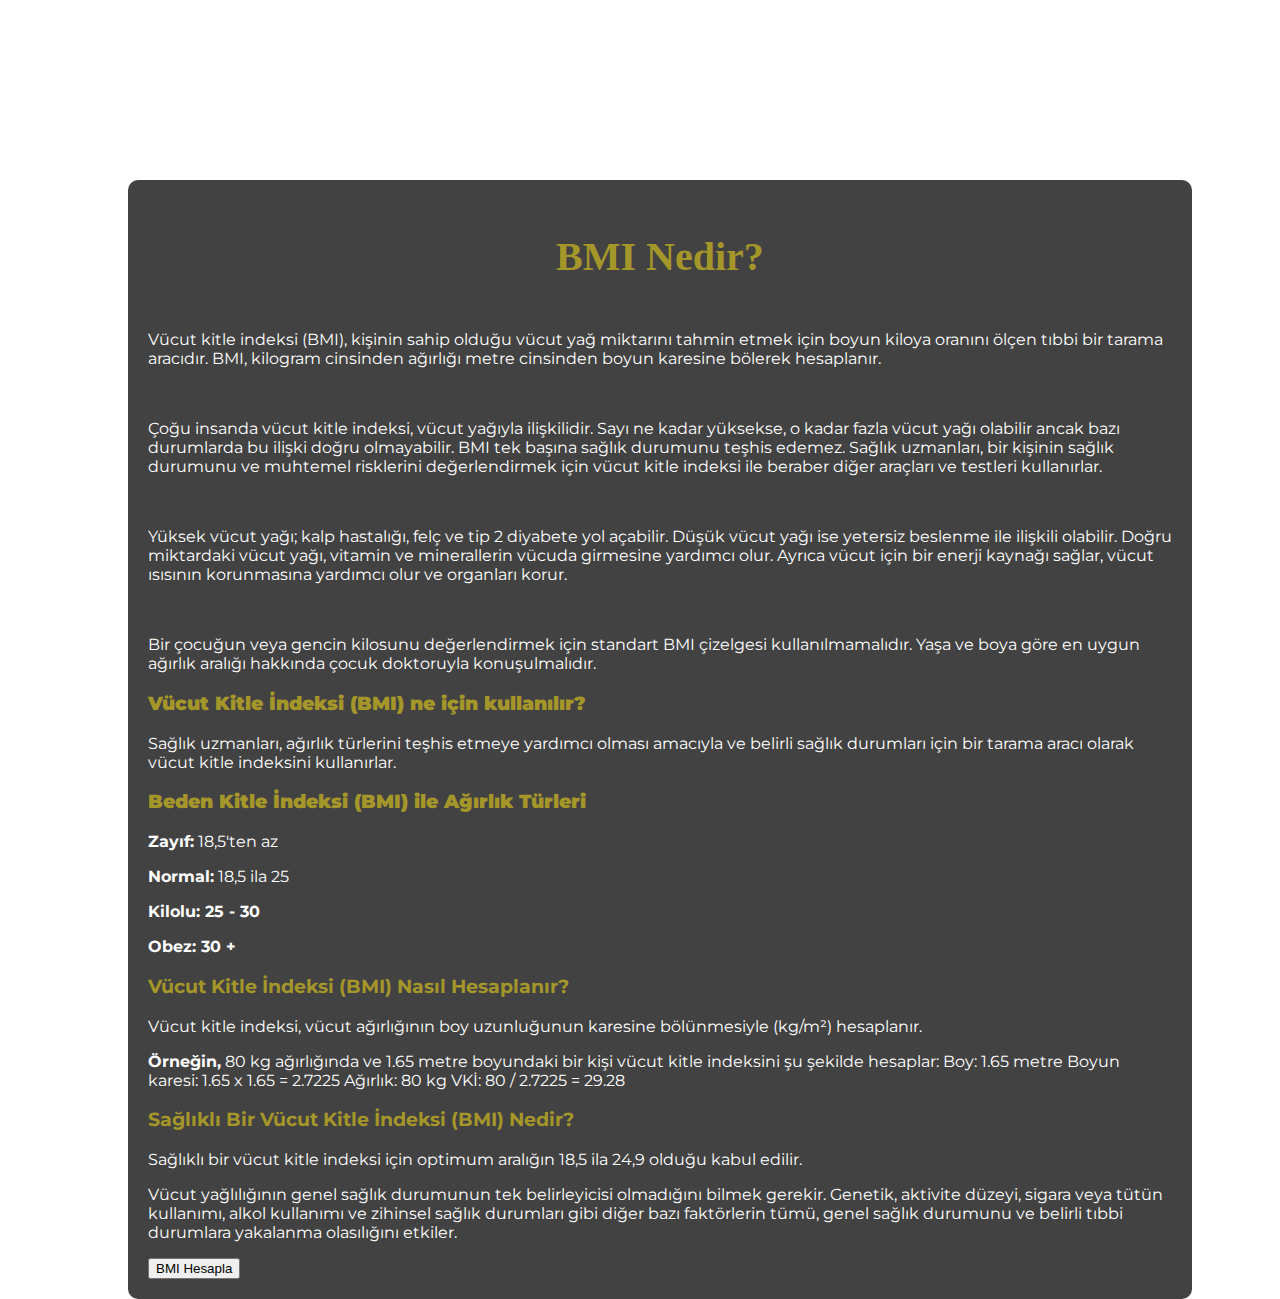
==== bmınedir/index.html @ be1e4510 "firs commit" ====
<!DOCTYPE html>
<html lang="en">
<head>
    <meta charset="UTF-8">
    <meta name="viewport" content="width=device-width, initial-scale=1.0">
    <title>BMI Calculater</title>
    <link rel="stylesheet" href="style.css">
    <!-- Bootstrap CSS -->
    <link rel="stylesheet" href="https://cdn.jsdelivr.net/npm/bootstrap@4.5.3/dist/css/bootstrap.min.css" integrity="sha384-TX8t27EcRE3e/ihU7zmQxVncDAy5uIKz4rEkgIXeMed4M0jlfIDPvg6uqKI2xXr2" crossorigin="anonymous">

    <!--Google Fonts-->
    <link rel="preconnect" href="https://fonts.gstatic.com">
<link href="https://fonts.googleapis.com/css2?family=Montserrat:wght@300&display=swap" rel="stylesheet">
<link rel="preconnect" href="https://fonts.gstatic.com">
<link href="https://fonts.googleapis.com/css2?family=Passion+One&display=swap" rel="stylesheet">
</head>
<body>

    <div class="container">
        <div id="bmi-box">
            <div id="bmi-calculater">               
           <h2 style="color: #a5962a;">BMI Nedir?</h2>
            <p>Vücut kitle indeksi (BMI), kişinin sahip olduğu vücut yağ miktarını tahmin etmek için boyun kiloya oranını ölçen tıbbi bir tarama aracıdır. BMI, kilogram cinsinden ağırlığı metre cinsinden boyun karesine bölerek hesaplanır.</p><br>

            <p> Çoğu insanda vücut kitle indeksi, vücut yağıyla ilişkilidir. Sayı ne kadar yüksekse, o kadar fazla vücut yağı olabilir ancak bazı durumlarda bu ilişki doğru olmayabilir. BMI tek başına sağlık durumunu teşhis edemez. Sağlık uzmanları, bir kişinin sağlık durumunu ve muhtemel risklerini değerlendirmek için vücut kitle indeksi ile beraber diğer araçları ve testleri kullanırlar.</p><br>

            <p>Yüksek vücut yağı; kalp hastalığı, felç ve tip 2 diyabete yol açabilir. Düşük vücut yağı ise yetersiz beslenme ile ilişkili olabilir. Doğru miktardaki vücut yağı, vitamin ve minerallerin vücuda girmesine yardımcı olur. Ayrıca vücut için bir enerji kaynağı sağlar, vücut ısısının korunmasına yardımcı olur ve organları korur.</p><br>

            <p>Bir çocuğun veya gencin kilosunu değerlendirmek için standart BMI çizelgesi kullanılmamalıdır. Yaşa ve boya göre en uygun ağırlık aralığı hakkında çocuk doktoruyla konuşulmalıdır.</p>

            <h3 style="color: #a5962a;"><strong>Vücut Kitle İndeksi (BMI) ne için kullanılır?</strong></h3>

            <p>Sağlık uzmanları, ağırlık türlerini teşhis etmeye yardımcı olması amacıyla ve belirli sağlık durumları için bir tarama aracı olarak vücut kitle indeksini kullanırlar.</p>

            <h3 style="color: #a5962a;"><strong>Beden Kitle İndeksi (BMI) ile Ağırlık Türleri</strong></h3>

            <p style="color: #fff;"><strong>Zayıf:</strong> 18,5'ten az</p>
            <p style="color: #fff;"><strong>Normal:</strong> 18,5 ila 25</p>
            <p style="color: #fff;"><strong>Kilolu: 25 - 30</strong></p>
            <p style="color: #fff;"><strong>Obez: 30 +</strong></p>

            <h3 style="color: #a5962a;">Vücut Kitle İndeksi (BMI) Nasıl Hesaplanır?</h3>

            <p>Vücut kitle indeksi, vücut ağırlığının boy uzunluğunun karesine bölünmesiyle (kg/m²) hesaplanır.</p>

            <p><strong>Örneğin,</strong> 80 kg ağırlığında ve 1.65 metre boyundaki bir kişi vücut kitle indeksini şu şekilde hesaplar:

                Boy: 1.65 metre
                Boyun karesi: 1.65 x 1.65 = 2.7225
                Ağırlık: 80 kg
                VKİ: 80 / 2.7225 = 29.28</p>

            <h3 style="color: #a5962a;">Sağlıklı Bir Vücut Kitle İndeksi (BMI) Nedir? </h3>
            <p>Sağlıklı bir vücut kitle indeksi için optimum aralığın 18,5 ila 24,9 olduğu kabul edilir.</p>


            <p>Vücut yağlılığının genel sağlık durumunun tek belirleyicisi olmadığını bilmek gerekir. Genetik, aktivite düzeyi, sigara veya tütün kullanımı, alkol kullanımı ve zihinsel sağlık durumları gibi diğer bazı faktörlerin tümü, genel sağlık durumunu ve belirli tıbbi durumlara yakalanma olasılığını etkiler.</p>
                
          
            </div>
          
               
        <div class="button">
            <button href="bmicalculator/index.html">BMI Hesapla</button>

        </div>
        
       
    </div>
</div>
</body>
<script src="main.js"></script>
<script src="https://code.jquery.com/jquery-3.5.1.slim.min.js" integrity="sha384-DfXdz2htPH0lsSSs5nCTpuj/zy4C+OGpamoFVy38MVBnE+IbbVYUew+OrCXaRkfj" crossorigin="anonymous"></script>
<script src="https://cdn.jsdelivr.net/npm/bootstrap@4.5.3/dist/js/bootstrap.bundle.min.js" integrity="sha384-ho+j7jyWK8fNQe+A12Hb8AhRq26LrZ/JpcUGGOn+Y7RsweNrtN/tE3MoK7ZeZDyx" crossorigin="anonymous"></script>

</html>
---- bmınedir/style.css ----
body{
    font-family: 'Montserrat', sans-serif !important;
    
}
#bmi-box{
    background-color: #424242;
    color: #fff;
    width: 80%;
    position: absolute;
    top:20%;
    left: 10%;
    padding: 20px;
    border-radius: 10px;
}
#bmi-calculater h2 {
    text-align: center;
    margin-bottom: 50px;
    font-family: auto;
    font-size: 40px;
}
.bmi-container{
        display: flex;
        flex-direction: row;
        flex-wrap: nowrap;
        justify-content: center;
        align-items: baseline;
        align-content: stretch;
}
.bmi-items{
    margin:10px;
}

#bmi-result {
    text-align: center;
    font-size: 24px;
    font-family: auto;
}

.row{
    margin-bottom: 20px;
}
#bmi-info{
    text-align: center;
    margin-top: 100px;
}
#bmi-info .row .col-md-3{
    padding-top:20px;
}
#bmi-info .row .col-md-3:nth-child(1){
   background-color: #38f321;
   border-top-left-radius: 10px;
   border-bottom-left-radius: 10px;
}
#bmi-info .row .col-md-3:nth-child(2){
    background-color: #2368ca;
 }
 #bmi-info .row .col-md-3:nth-child(3){
    background-color: #fb0097;
    
 }
 #bmi-info .row .col-md-3:nth-child(4){
    background-color: #370a0a;
    border-bottom-right-radius: 10px;
    border-top-right-radius: 10px;
 }
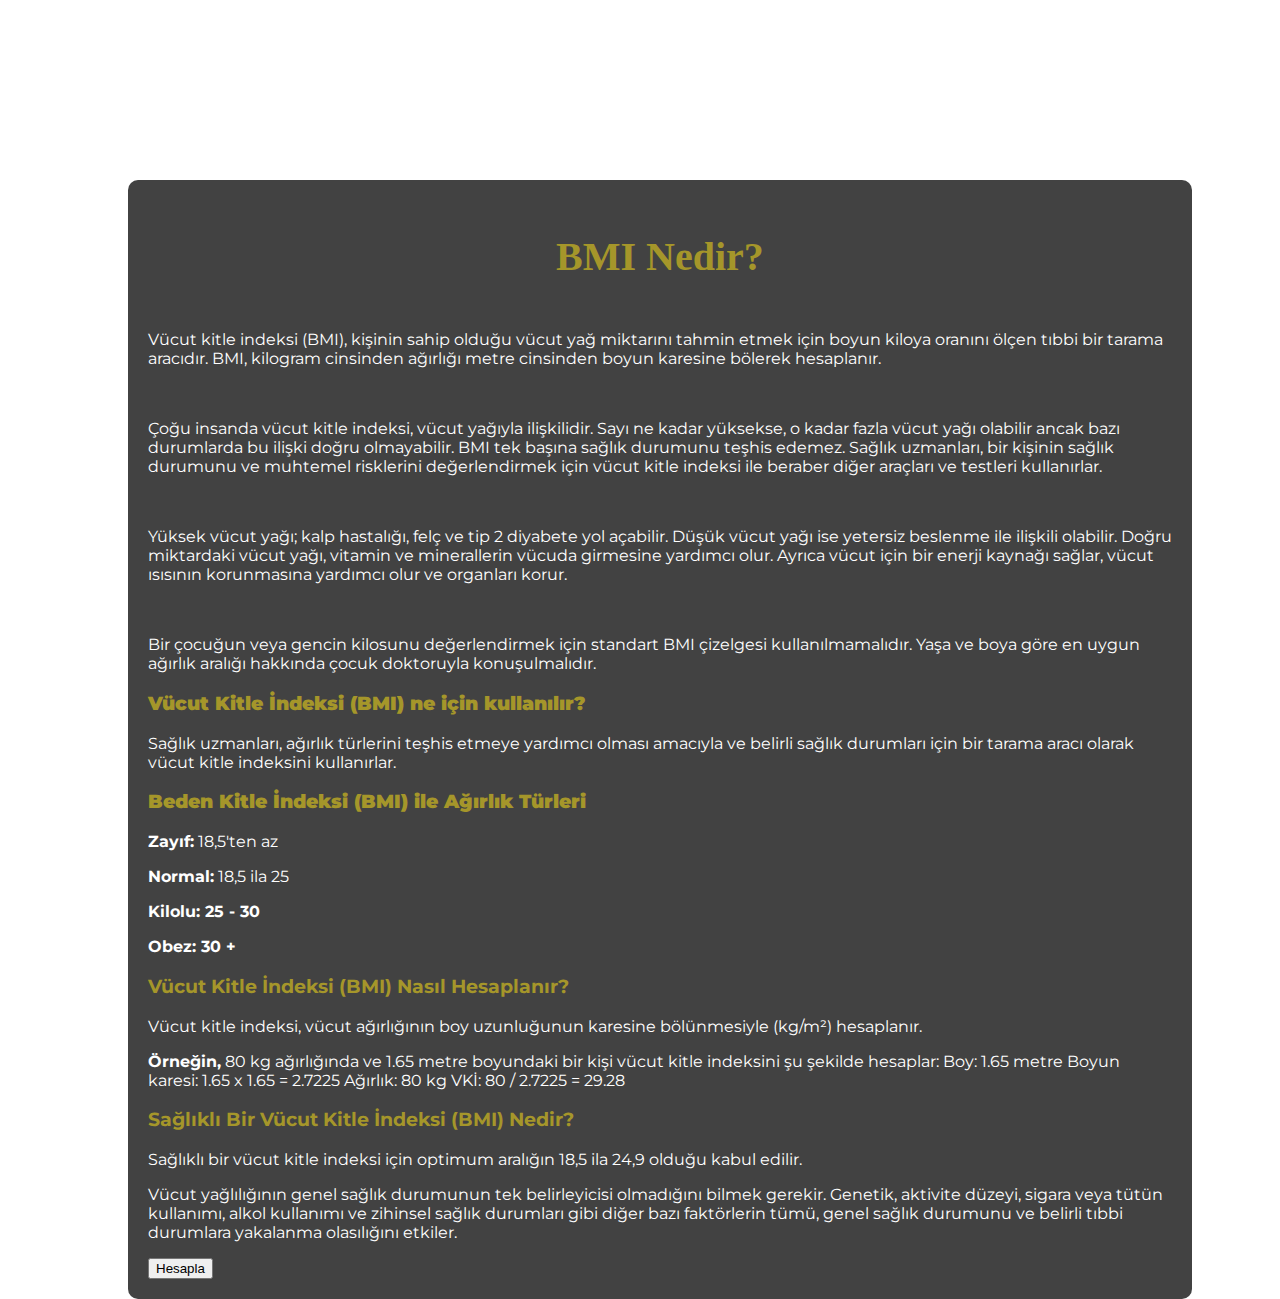
==== commit 113a7a76: "değisiklik yapildi" ====
--- a/bmınedir/index.html
+++ b/bmınedir/index.html
@@ -61,7 +61,7 @@
           
                
         <div class="button">
-            <button href="bmicalculator/index.html">BMI Hesapla</button>
+            <button style="text-align: center;"><a href="index.html"></a> Hesapla</button>
 
         </div>
         
